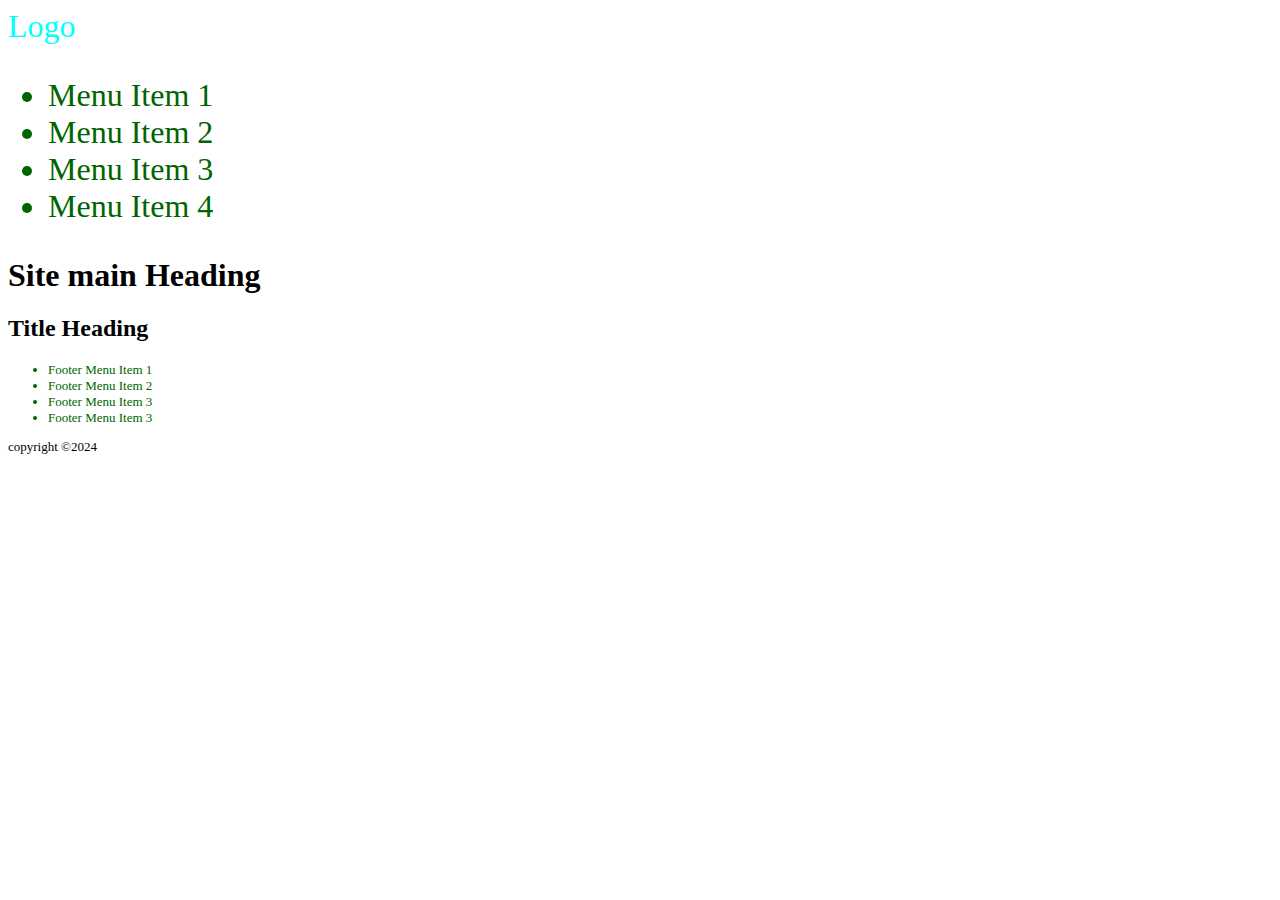
==== demo-projekt/index.html @ 817fd390 "html dom und styling basis" ====
<html lang="en">
<head>
    <meta charset="UTF-8">
    <meta http-equiv="X-UA-Compatible" content="IE=edge">
    <meta name="viewport" content="width=device-width, initial-scale=1.0">
    <title>Test Page</title>
    <link rel="stylesheet" href="../styles.css">
</head>

<body>
    <header>
        <div>Logo</div>
        <nav>
            <ul>
                <li>Menu Item 1</li>
                <li>Menu Item 2</li>
                <li>Menu Item 3</li>
                <li>Menu Item 4</li>
            </ul>
        </nav>
    </header>
<main>
    <section>
        <h1>Site main Heading</h1>
        <div>
            <div>
                <h2>Title Heading</h2>
            </div>
        </div>
    </section>
</main>
<footer>
    <nav>
        <ul>
            <li> Footer Menu Item 1</li>
            <li> Footer Menu Item 2</li>
            <li> Footer Menu Item 3</li>
            <li> Footer Menu Item 3</li>
        </ul>
    </nav>
    <div>copyright ©2024</div>
</footer>
</body>
</html>
---- styles.css ----
header {
        color: aqua;
        font-size: 2em;
    }

    li{
        color: darkgreen;
        font-size: 1em;
    }

    footer{
        font-size: small;
    }
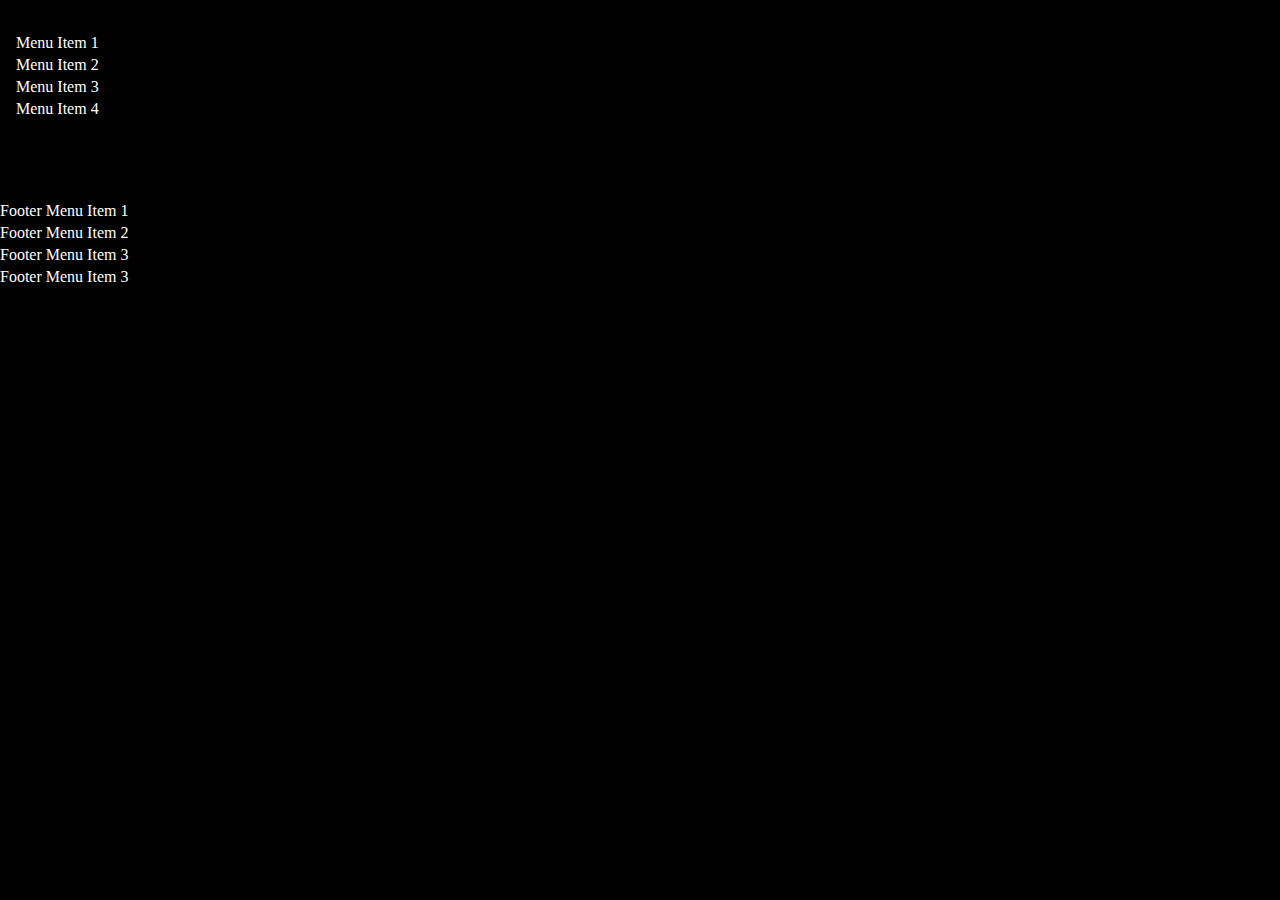
==== commit bed1b3b2: "bild_zugeschnitten" ====
--- a/demo-projekt/index.html
+++ b/demo-projekt/index.html
@@ -5,6 +5,7 @@
     <meta name="viewport" content="width=device-width, initial-scale=1.0">
     <title>Test Page</title>
     <link rel="stylesheet" href="../styles.css">
+    
 </head>
 
 <body>
@@ -12,7 +13,7 @@
         <div>Logo</div>
         <nav>
             <ul>
-                <li>Menu Item 1</li>
+                <li class="uno">Menu Item 1</li>
                 <li>Menu Item 2</li>
                 <li>Menu Item 3</li>
                 <li>Menu Item 4</li>
@@ -32,7 +33,7 @@
 <footer>
     <nav>
         <ul>
-            <li> Footer Menu Item 1</li>
+            <li class="due"> Footer Menu Item 1</li>
             <li> Footer Menu Item 2</li>
             <li> Footer Menu Item 3</li>
             <li> Footer Menu Item 3</li>
@@ -40,5 +41,6 @@
     </nav>
     <div>copyright ©2024</div>
 </footer>
+<script src="../script.js"></script>
 </body>
 </html>--- a/styles.css
+++ b/styles.css
@@ -1,13 +1,51 @@
-    header {
-        color: aqua;
-        font-size: 2em;
-    }
+body{
+    background-color: black;
+}
+*
 
-    li{
-        color: darkgreen;
-        font-size: 1em;
-    }
+{
+    margin: 0;
+    padding: 0;
+    box-sizing: 0;
+   /* display: inline-block;*/
+}
 
-    footer{
-        font-size: small;
-    }+li{
+    margin-bottom: 4px;
+    color: white;
+}
+
+ul {
+    list-style: none;
+}
+
+.uno{
+    font-weight: 100;
+}
+
+header{
+    padding: 16px;
+}
+
+.due{
+    font-weight: 500;
+}
+
+/*element.style {
+grid-template-row: repeat (4, 1fr);
+grid-template-row: columns (4, 1fr);
+grid-column-gap: 16 px;
+}*/
+
+/*.tile {
+    grid-column: span 4;
+}*/
+
+.container {
+    display: grid;
+    grid-template-columns: repeat(12, 1fr); /* Erstellen eines 12-Spalten-Grids */
+    gap: 1rem; /* Abstand zwischen den Spalten */
+    max-width: 1140px; /* Optional: Festlegen der maximalen Breite des Containers */
+    margin: 0 auto;
+    padding: 0 15px;
+}